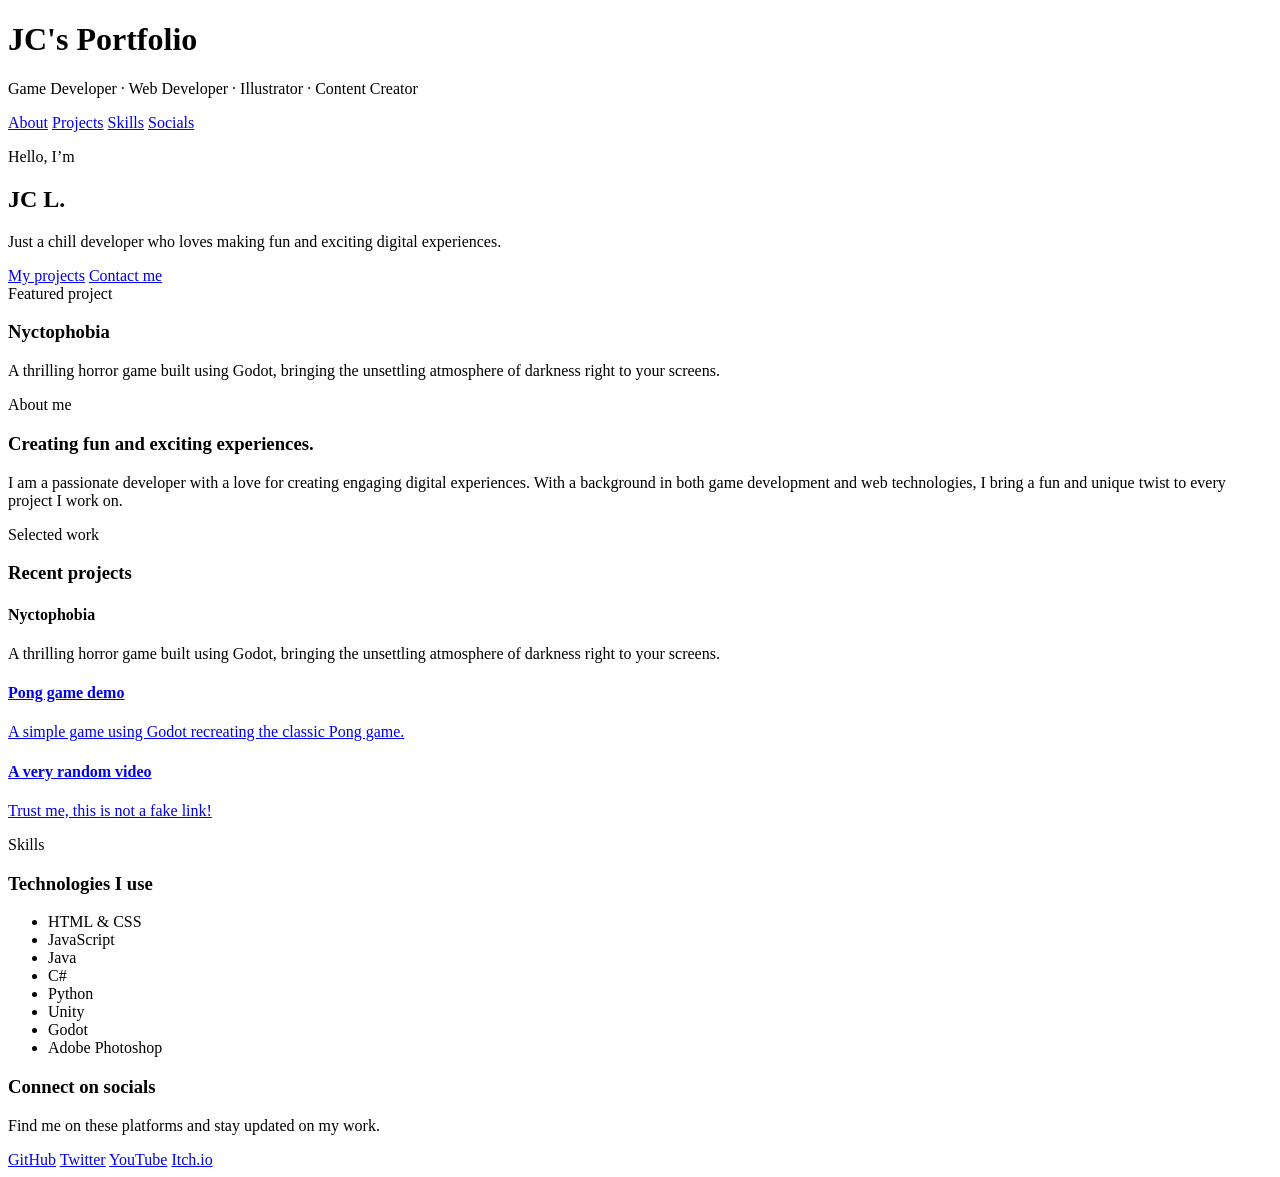
==== Home.html @ 871a9195 "Initial commit" ====
<!DOCTYPE html>
<html lang="en">
<head>
    <meta charset="UTF-8">
    <meta name="viewport" content="width=device-width, initial-scale=1.0">
    
    <title>Portfolio</title>

    <link rel="stylesheet" href="home.css">
</head>
<body>
    <section>
        
    </section>
    <header class="site-header">
        <div class="icon">
            <div>
                <h1>JC's Portfolio</h1>
                <p>Game Developer · Web Developer · Illustrator · Content Creator</p>
            </div>
        </div>
        <nav class="site-nav">
            <a href="#about">About</a>
            <a href="#projects">Projects</a>
            <a href="#skills">Skills</a>
            <a href="#contact">Socials</a>
        </nav>
    </header>

    <main>
        <section class="author">
            <div class="author-div">
                <p class="start">Hello, I’m</p>
                <h2>JC L.</h2>
                <p class="author-text">Just a chill developer who loves making fun and exciting digital experiences.</p>
                <div class="author-actions">
                    <a class="button primary" href="#projects">My projects</a>
                    <a class="button secondary" href="#contact">Contact me</a>
                </div>
            </div>
            <div class="author-panel">
                <div class="author-card">
                    <span>Featured project</span>
                    <h3>Nyctophobia</h3>
                    <p>A thrilling horror game built using Godot, bringing the unsettling atmosphere of darkness right to your screens.</p>
                </div>
            </div>
        </section>

        <section id="about" class="section about">
            <div class="section-intro">
                <span>About me</span>
                <h3>Creating fun and exciting experiences.</h3>
            </div>
            <p>I am a passionate developer with a love for creating engaging digital experiences. With a background in both game development and web technologies, I bring a fun and unique twist to every project I work on.</p>
        </section>

        <section id="projects" class="section projects">
            <div class="section-intro">
                <span>Selected work</span>
                <h3>Recent projects</h3>
            </div>
            <div class="project-grid">
                <article class="project-card">
                    <h4>Nyctophobia</h4>
                    <p>A thrilling horror game built using Godot, bringing the unsettling atmosphere of darkness right to your screens.</p>
                </article>
                <a href="https://ampotato.itch.io/pong-by-ampotato" target="_blank" class="project-card">
                    <article >
                        <h4>Pong game demo</h4>
                        <p>A simple game using Godot recreating the classic Pong game.</p>
                    </article>
                </a>
                
                <a href="https://www.youtube.com/watch?v=dQw4w9WgXcQ" target="_blank" class="project-card">
                    <article >
                        <h4>A very random video</h4>
                        <p>Trust me, this is not a fake link!</p>
                    </article>
                </a>
            </div>
        </section>

        <section id="skills" class="section skills">
            <div class="section-intro">
                <span>Skills</span>
                <h3>Technologies I use</h3>
            </div>
            <ul class="skill-list">
                <li>HTML & CSS</li>
                <li>JavaScript</li>
                <li>Java</li>
                <li>C#</li>
                <li>Python</li>
                <li>Unity</li>
                <li>Godot</li>
                <li>Adobe Photoshop</li>
            </ul>
        </section>
    </main>

    <footer id="contact" class="site-footer">
        <div>
            <h3>Connect on socials</h3>
            <p>Find me on these platforms and stay updated on my work.</p>
        </div>
        <div class="social-links">
            <a class="button primary" href="https://github.com/Keish0w0" target="_blank" rel="noreferrer noopener">GitHub</a>
            <a class="button secondary" href="https://x.com/PotatoKeish" target="_blank" rel="noreferrer noopener">Twitter</a>
            <a class="button secondary" href="https://www.youtube.com/@KeishaCallieVT" target="_blank" rel="noreferrer noopener">YouTube</a>
            <a class="button secondary" href="https://ampotato.itch.io/" target="_blank" rel="noreferrer noopener">Itch.io</a>
        </div>
        <!-- Yes... I'm doxxing myself as a joke just for fun xD -->
    </footer>

</body>
</html>
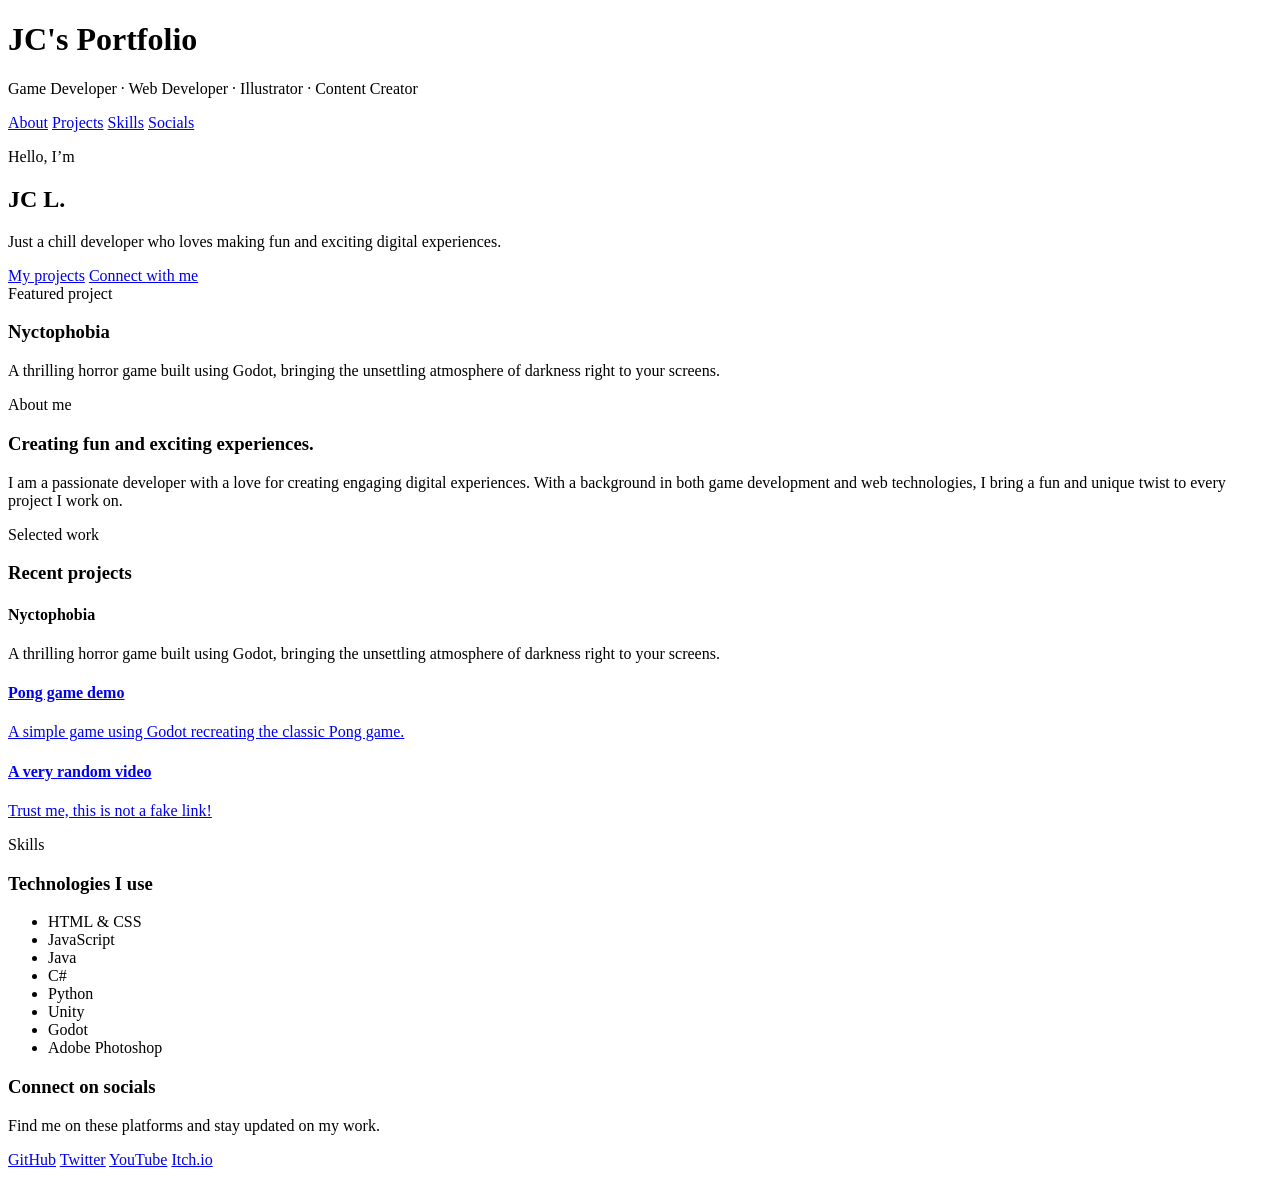
==== commit 66ed9c30: "OP v260601-1" ====
--- a/Home.html
+++ b/Home.html
@@ -23,7 +23,7 @@
             <a href="#about">About</a>
             <a href="#projects">Projects</a>
             <a href="#skills">Skills</a>
-            <a href="#contact">Socials</a>
+            <a href="#socials">Socials</a>
         </nav>
     </header>
 
@@ -35,7 +35,7 @@
                 <p class="author-text">Just a chill developer who loves making fun and exciting digital experiences.</p>
                 <div class="author-actions">
                     <a class="button primary" href="#projects">My projects</a>
-                    <a class="button secondary" href="#contact">Contact me</a>
+                    <a class="button secondary" href="#socials">Connect with me</a>
                 </div>
             </div>
             <div class="author-panel">
@@ -99,7 +99,7 @@
         </section>
     </main>
 
-    <footer id="contact" class="site-footer">
+    <footer id="socials" class="site-footer">
         <div>
             <h3>Connect on socials</h3>
             <p>Find me on these platforms and stay updated on my work.</p>
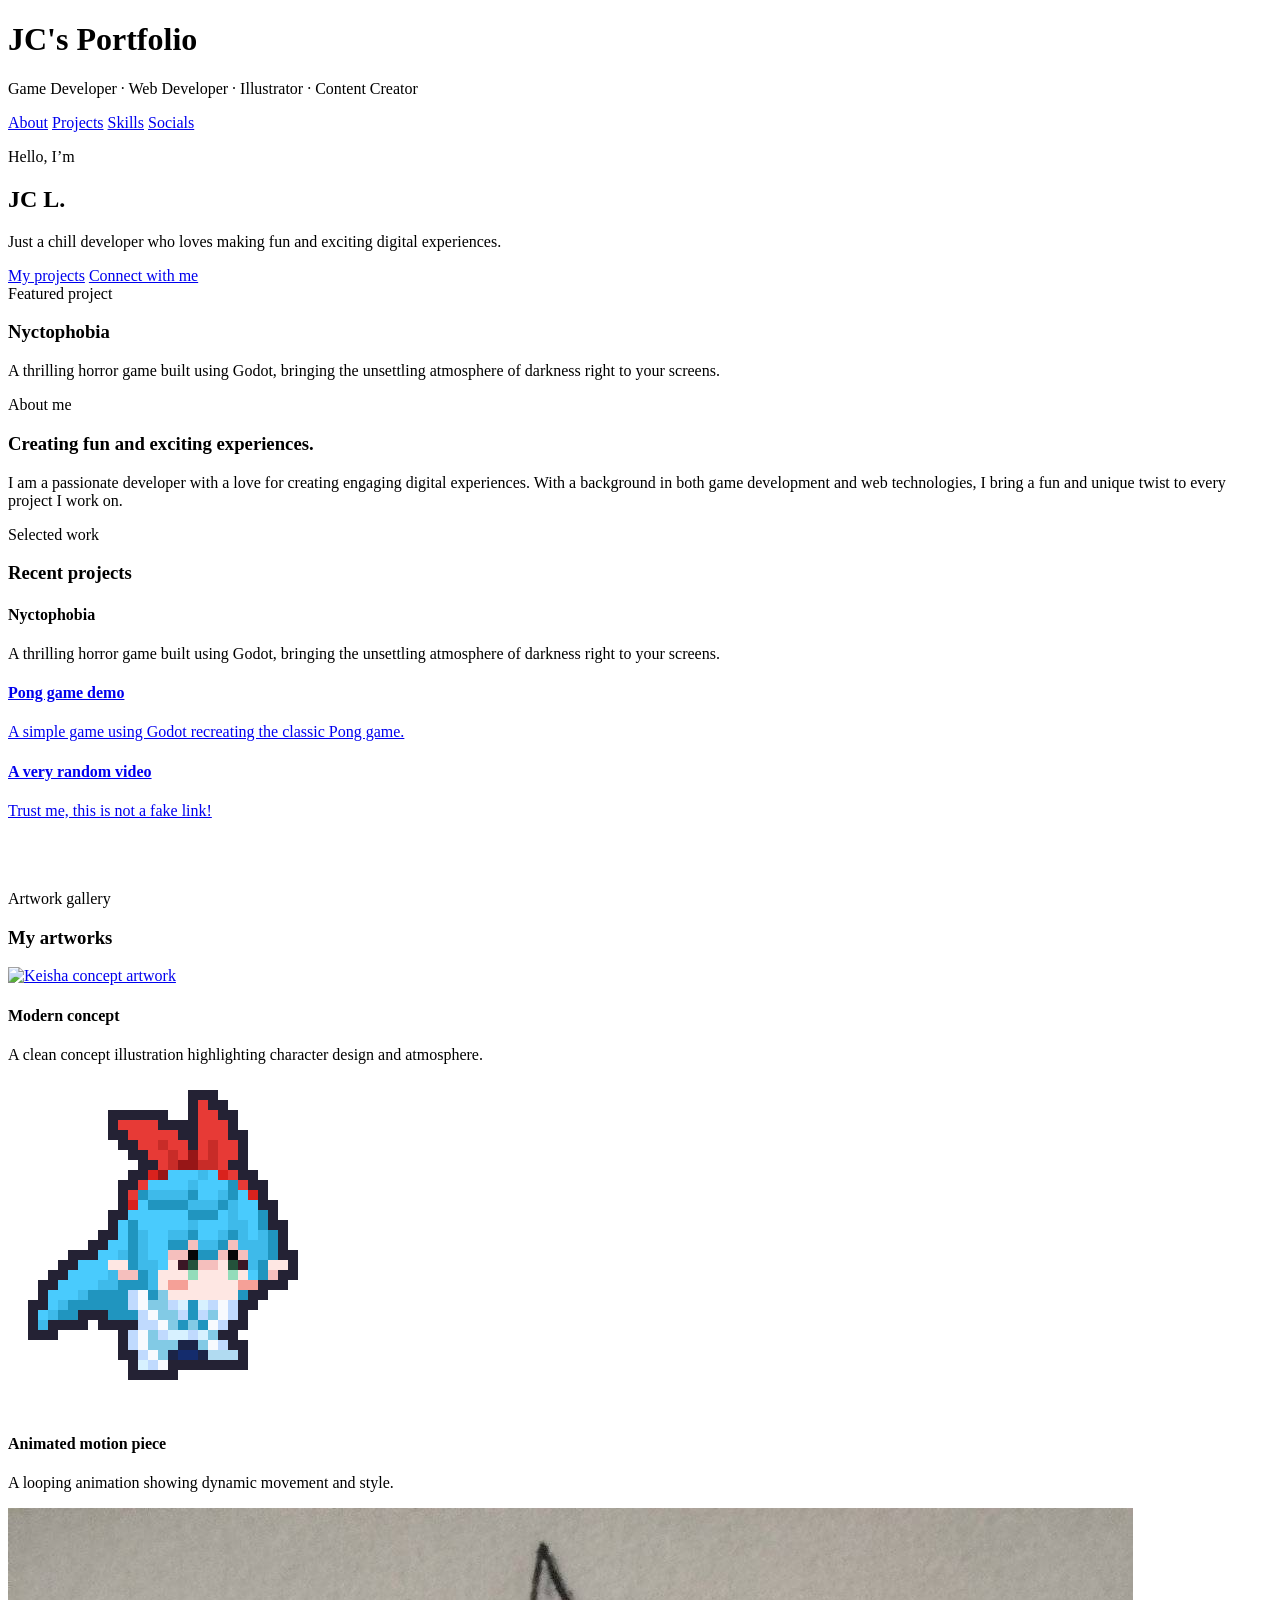
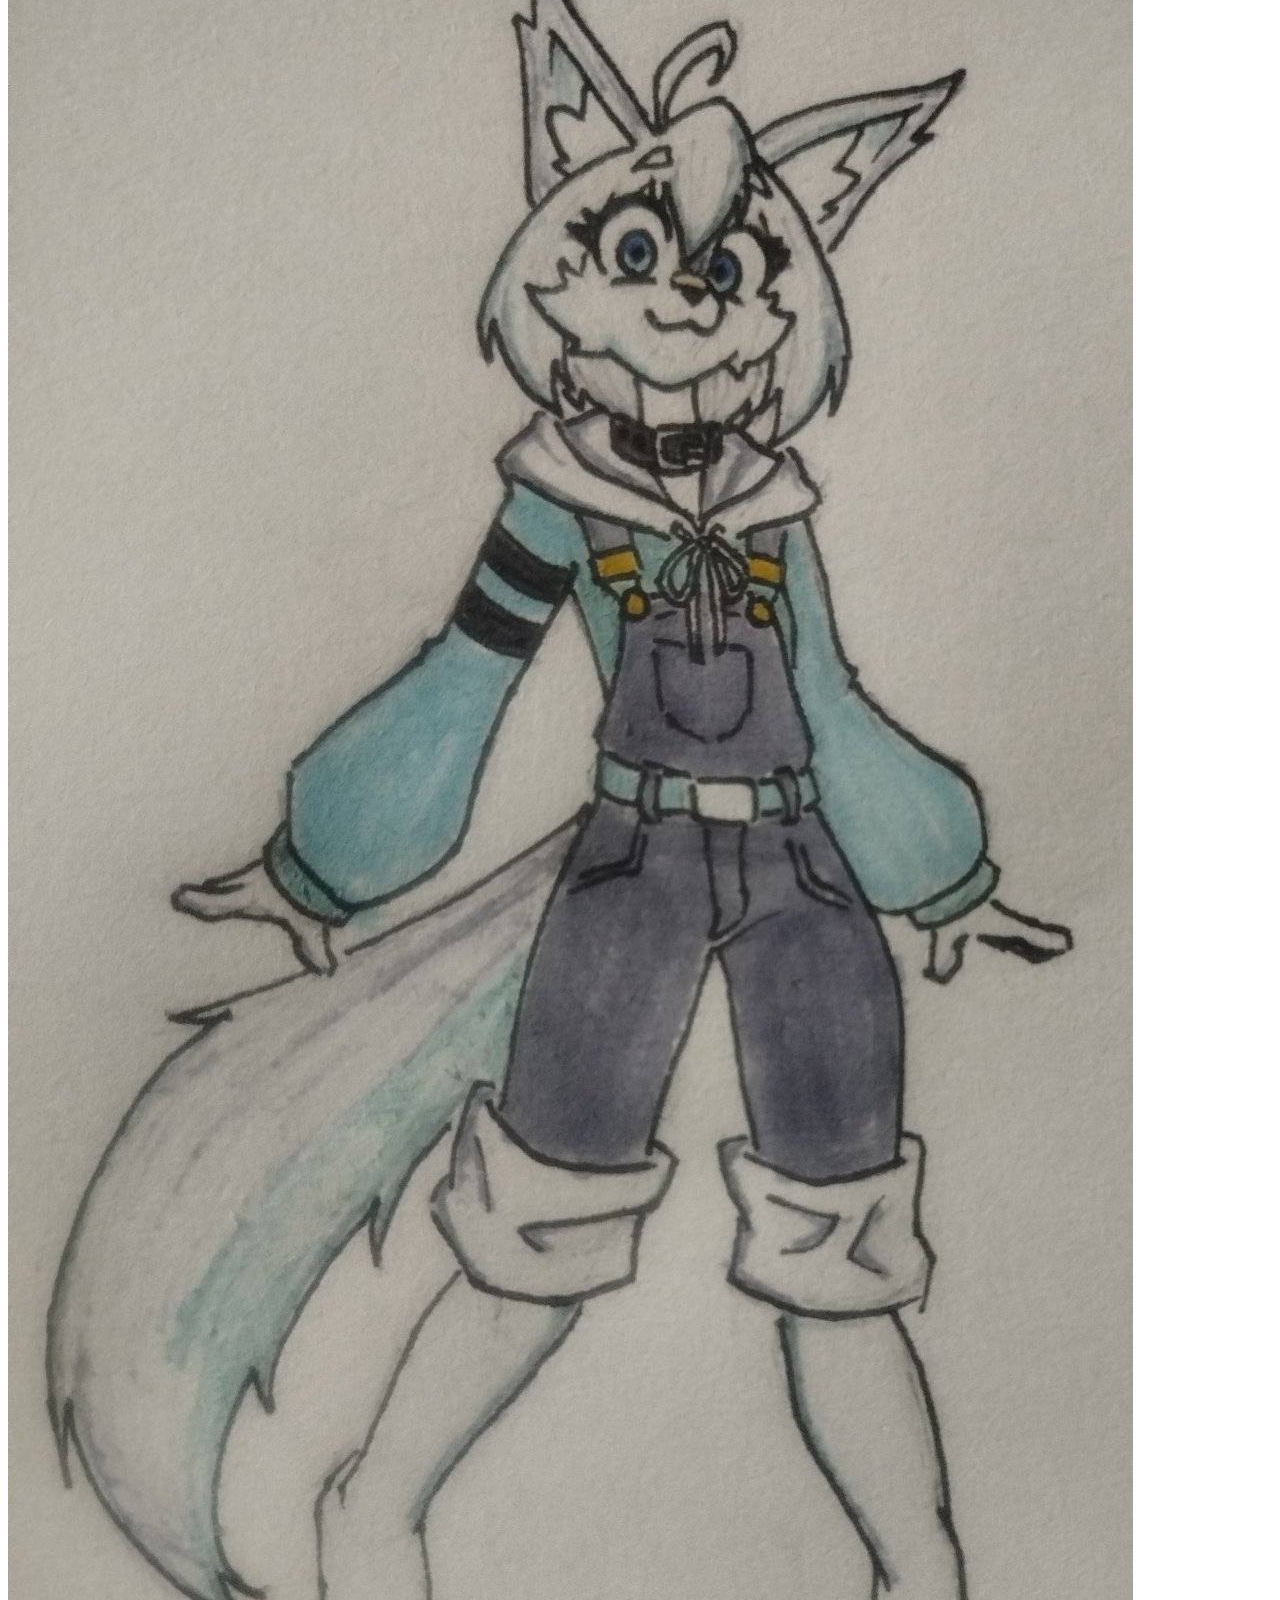
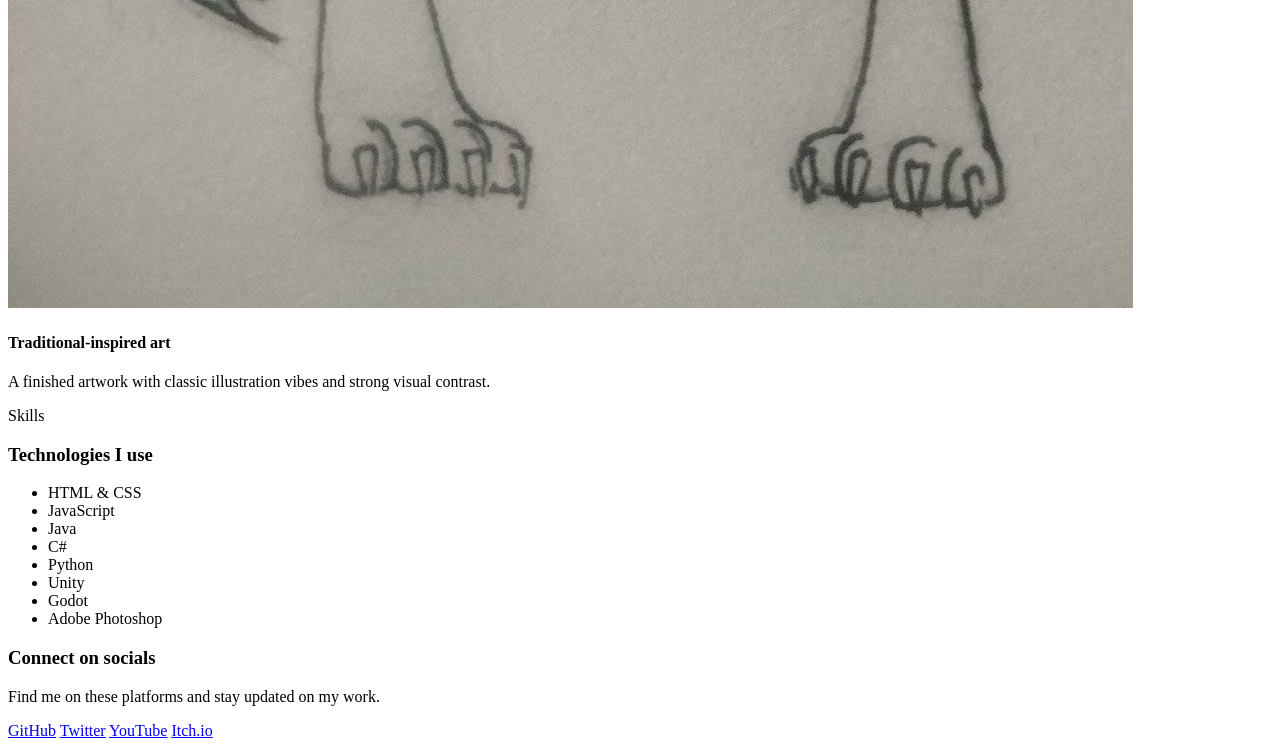
==== commit 02f4629a: "OP v260601-2" ====
--- a/Home.html
+++ b/Home.html
@@ -66,18 +66,46 @@
                     <p>A thrilling horror game built using Godot, bringing the unsettling atmosphere of darkness right to your screens.</p>
                 </article>
                 <a href="https://ampotato.itch.io/pong-by-ampotato" target="_blank" class="project-card">
-                    <article >
+                    <article>
                         <h4>Pong game demo</h4>
                         <p>A simple game using Godot recreating the classic Pong game.</p>
                     </article>
                 </a>
                 
                 <a href="https://www.youtube.com/watch?v=dQw4w9WgXcQ" target="_blank" class="project-card">
-                    <article >
+                    <article>
                         <h4>A very random video</h4>
                         <p>Trust me, this is not a fake link!</p>
                     </article>
                 </a>
+            </div>
+            <br><br><br>
+            <div class="section-intro gallery-intro">
+                <span>Artwork gallery</span>
+                <h3>My artworks</h3>
+            </div>
+            <div class="gallery-grid">
+                <article class="gallery-card">
+                    <a href="img/keisha-concept.png" target="_blank" rel="noreferrer noopener">
+                        <img class="gallery-image" src="img/keisha-concept.png" alt="Keisha concept artwork" loading="lazy">
+                    </a>
+                    <h4>Modern concept</h4>
+                    <p>A clean concept illustration highlighting character design and atmosphere.</p>
+                </article>
+                <article class="gallery-card">
+                    <a href="img/keisha-run.gif" target="_blank" rel="noreferrer noopener">
+                        <img class="gallery-image" src="img/keisha-run.gif" alt="Animated runner artwork" loading="lazy">
+                    </a>
+                    <h4>Animated motion piece</h4>
+                    <p>A looping animation showing dynamic movement and style.</p>
+                </article>
+                <article class="gallery-card">
+                    <a href="img/luna-trad.jpg" target="_blank" rel="noreferrer noopener">
+                        <img class="gallery-image" src="img/luna-trad.jpg" alt="Traditional style artwork" loading="lazy">
+                    </a>
+                    <h4>Traditional-inspired art</h4>
+                    <p>A finished artwork with classic illustration vibes and strong visual contrast.</p>
+                </article>
             </div>
         </section>
 
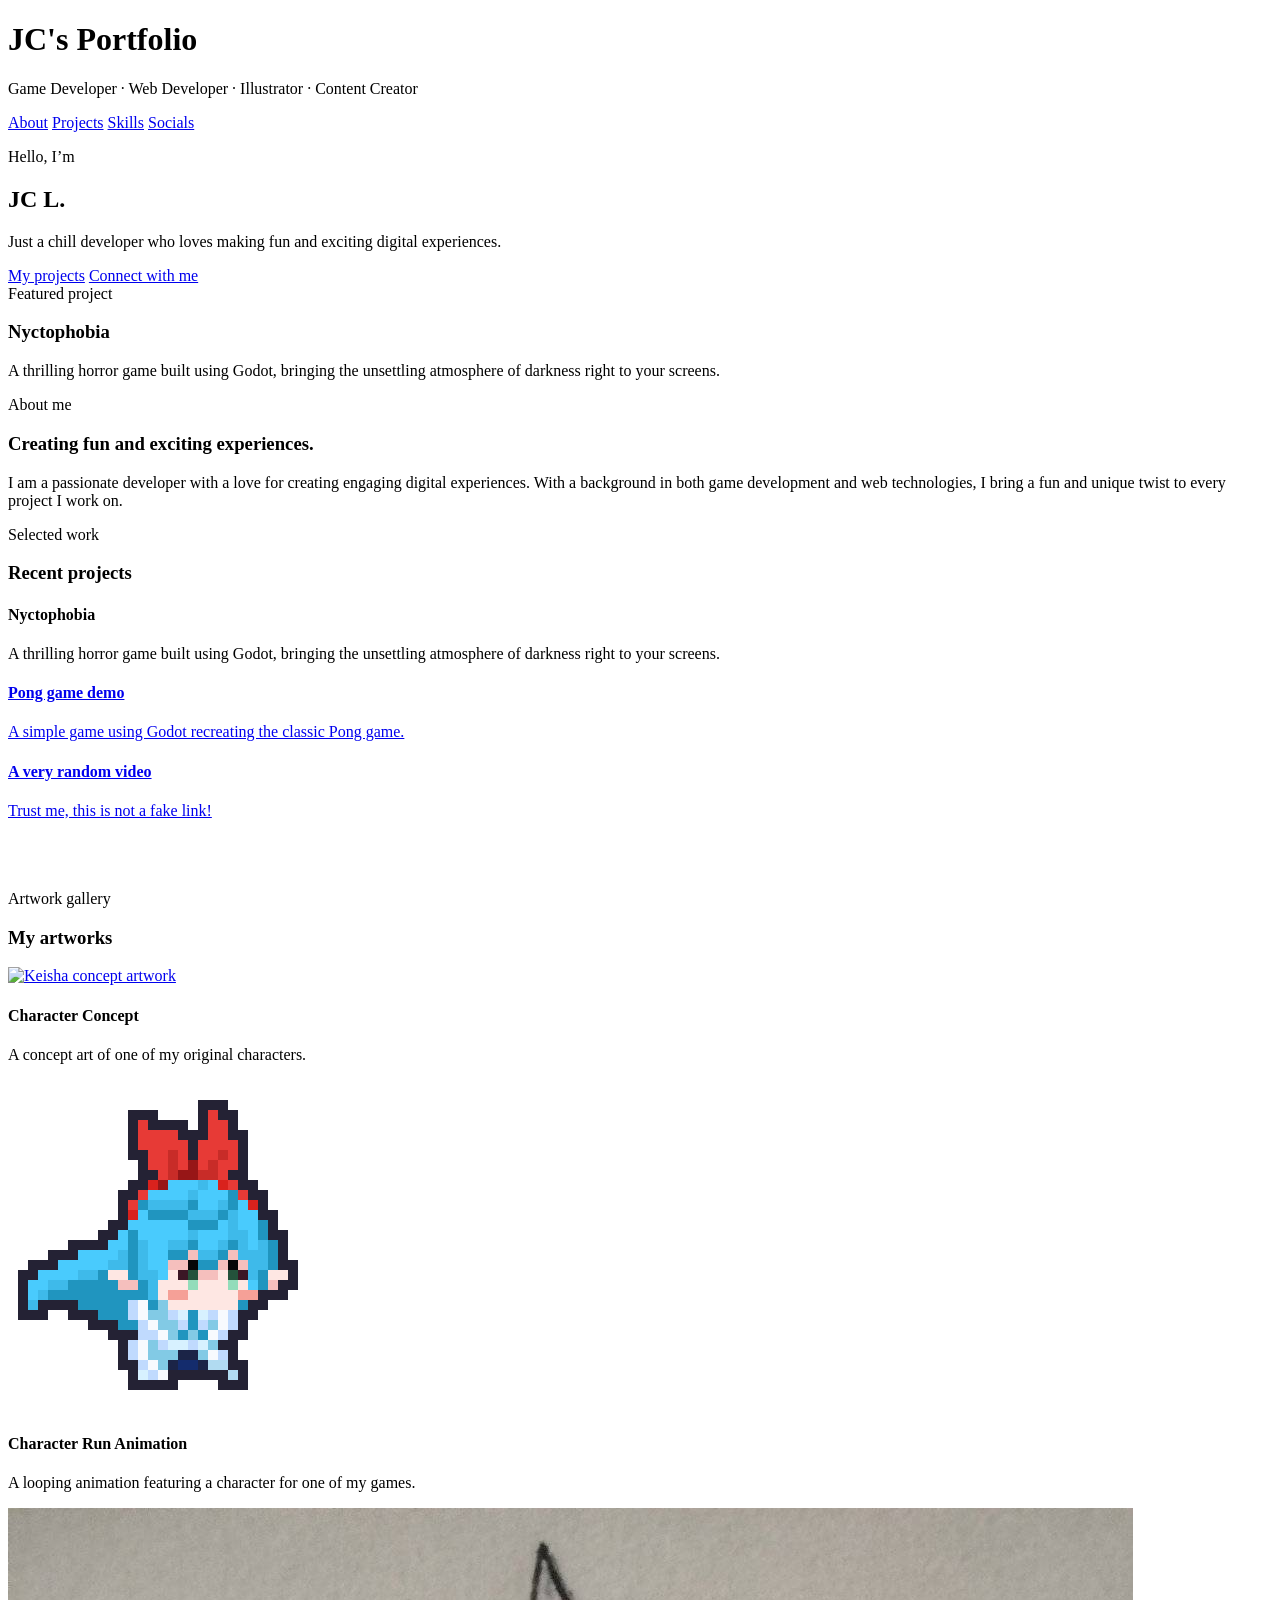
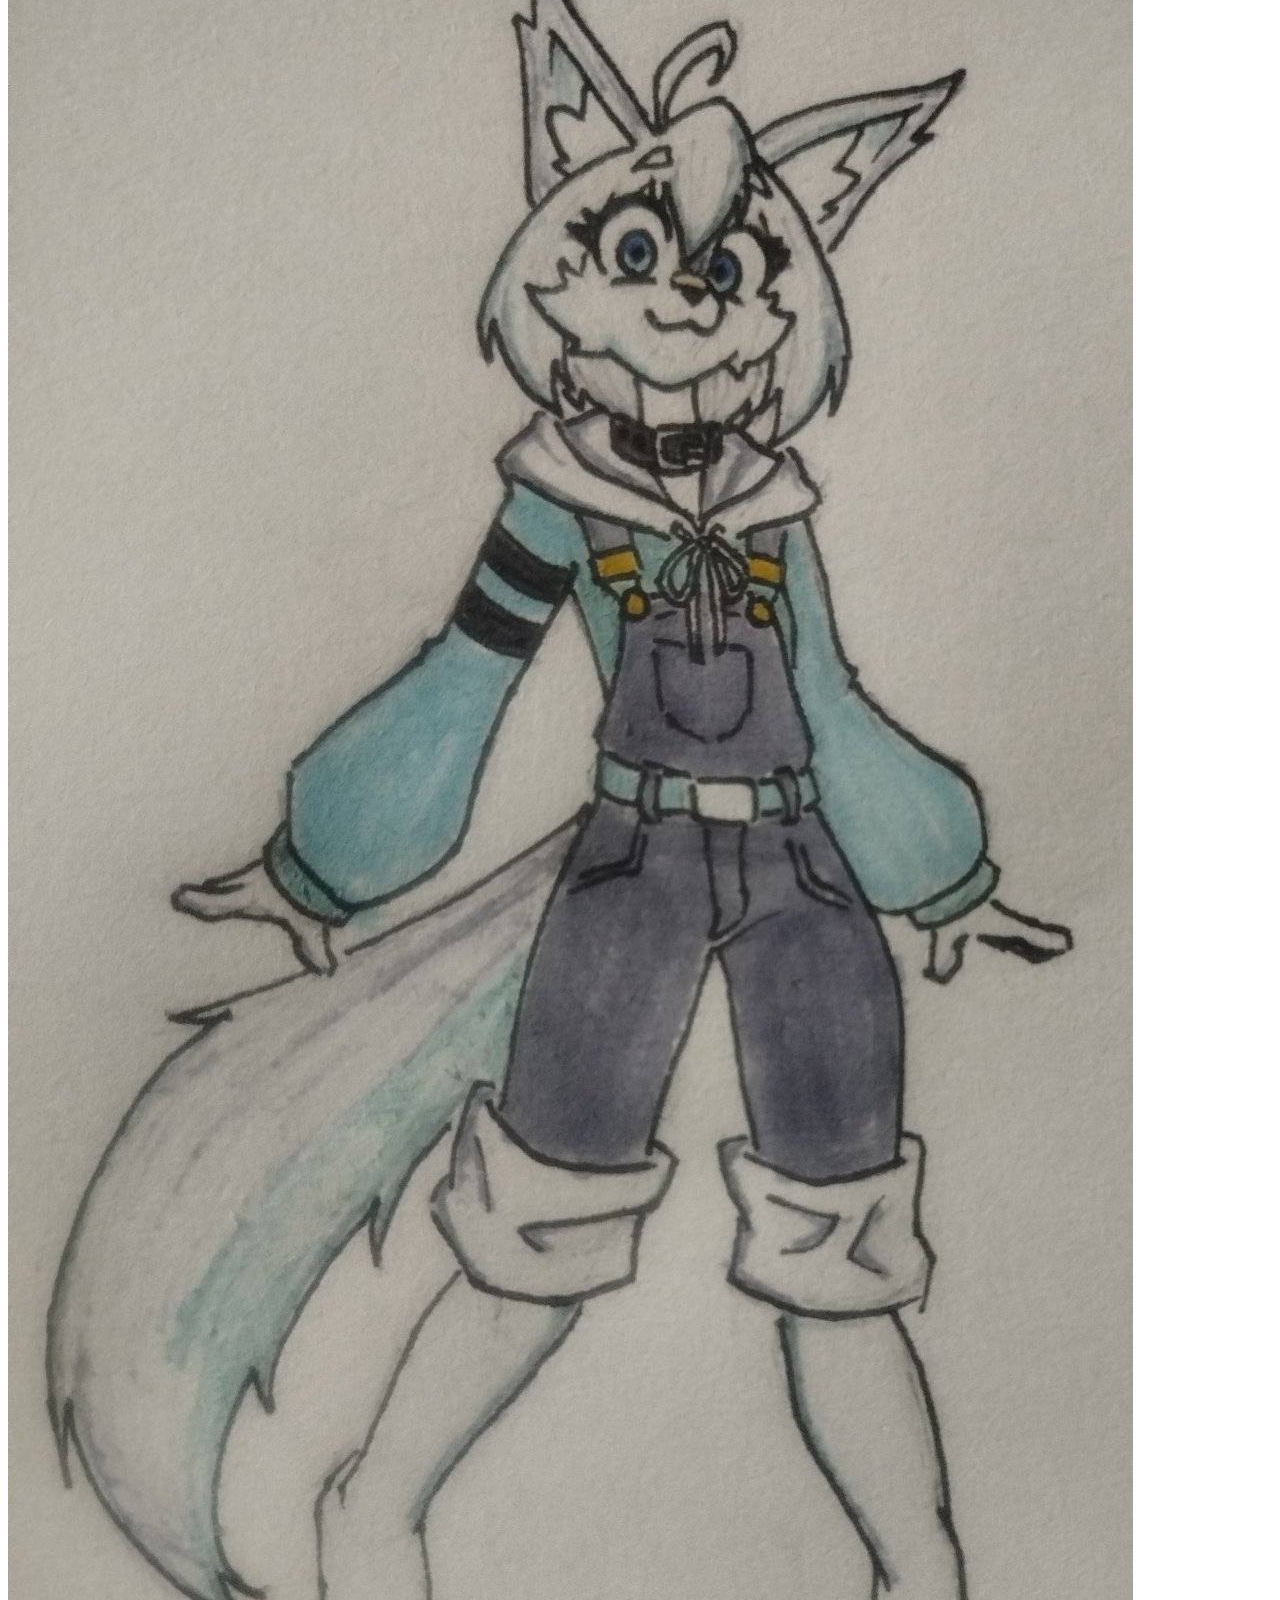
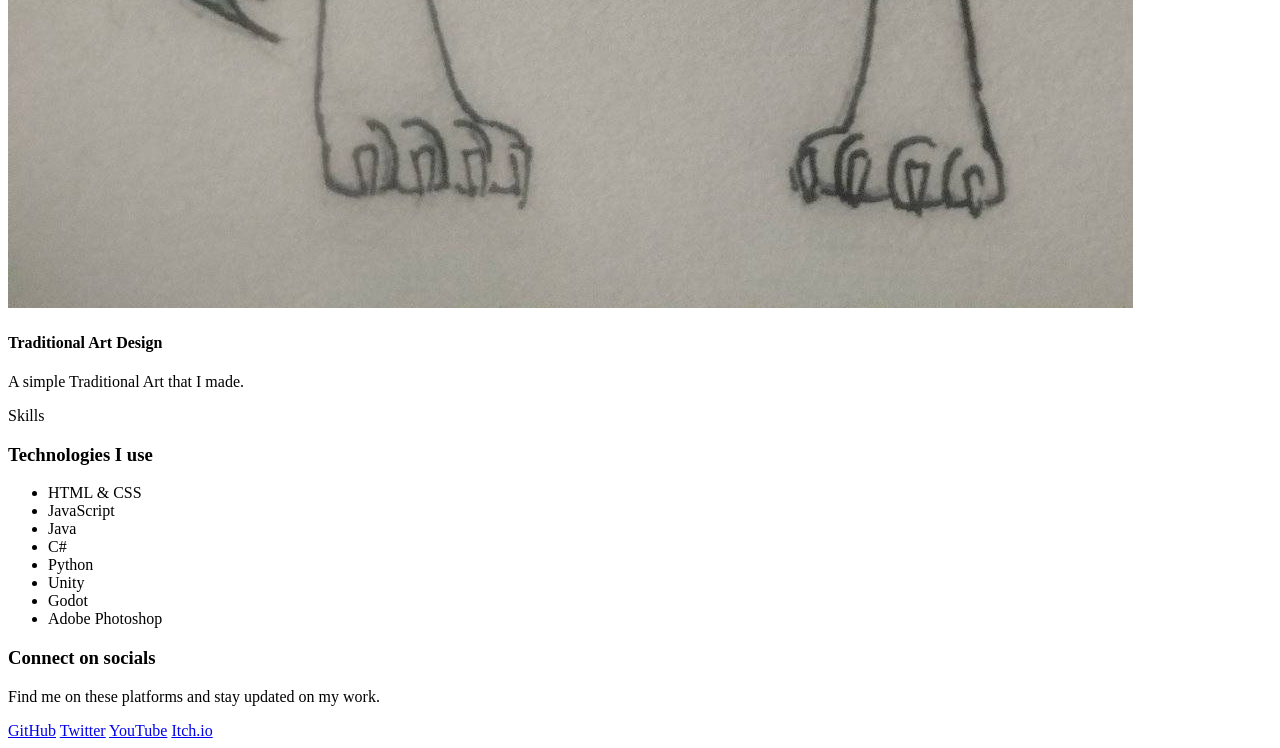
==== commit 3dba661f: "OP v260601-3" ====
--- a/Home.html
+++ b/Home.html
@@ -89,22 +89,22 @@
                     <a href="img/keisha-concept.png" target="_blank" rel="noreferrer noopener">
                         <img class="gallery-image" src="img/keisha-concept.png" alt="Keisha concept artwork" loading="lazy">
                     </a>
-                    <h4>Modern concept</h4>
-                    <p>A clean concept illustration highlighting character design and atmosphere.</p>
+                    <h4>Character Concept</h4>
+                    <p>A concept art of one of my original characters.</p>
                 </article>
                 <article class="gallery-card">
                     <a href="img/keisha-run.gif" target="_blank" rel="noreferrer noopener">
                         <img class="gallery-image" src="img/keisha-run.gif" alt="Animated runner artwork" loading="lazy">
                     </a>
-                    <h4>Animated motion piece</h4>
-                    <p>A looping animation showing dynamic movement and style.</p>
+                    <h4>Character Run Animation</h4>
+                    <p>A looping animation featuring a character for one of my games.</p>
                 </article>
                 <article class="gallery-card">
                     <a href="img/luna-trad.jpg" target="_blank" rel="noreferrer noopener">
                         <img class="gallery-image" src="img/luna-trad.jpg" alt="Traditional style artwork" loading="lazy">
                     </a>
-                    <h4>Traditional-inspired art</h4>
-                    <p>A finished artwork with classic illustration vibes and strong visual contrast.</p>
+                    <h4>Traditional Art Design</h4>
+                    <p>A simple Traditional Art that I made.</p>
                 </article>
             </div>
         </section>
@@ -133,7 +133,7 @@
             <p>Find me on these platforms and stay updated on my work.</p>
         </div>
         <div class="social-links">
-            <a class="button primary" href="https://github.com/Keish0w0" target="_blank" rel="noreferrer noopener">GitHub</a>
+            <a class="button primary" href="https://github.com/amPotato" target="_blank" rel="noreferrer noopener">GitHub</a>
             <a class="button secondary" href="https://x.com/PotatoKeish" target="_blank" rel="noreferrer noopener">Twitter</a>
             <a class="button secondary" href="https://www.youtube.com/@KeishaCallieVT" target="_blank" rel="noreferrer noopener">YouTube</a>
             <a class="button secondary" href="https://ampotato.itch.io/" target="_blank" rel="noreferrer noopener">Itch.io</a>
